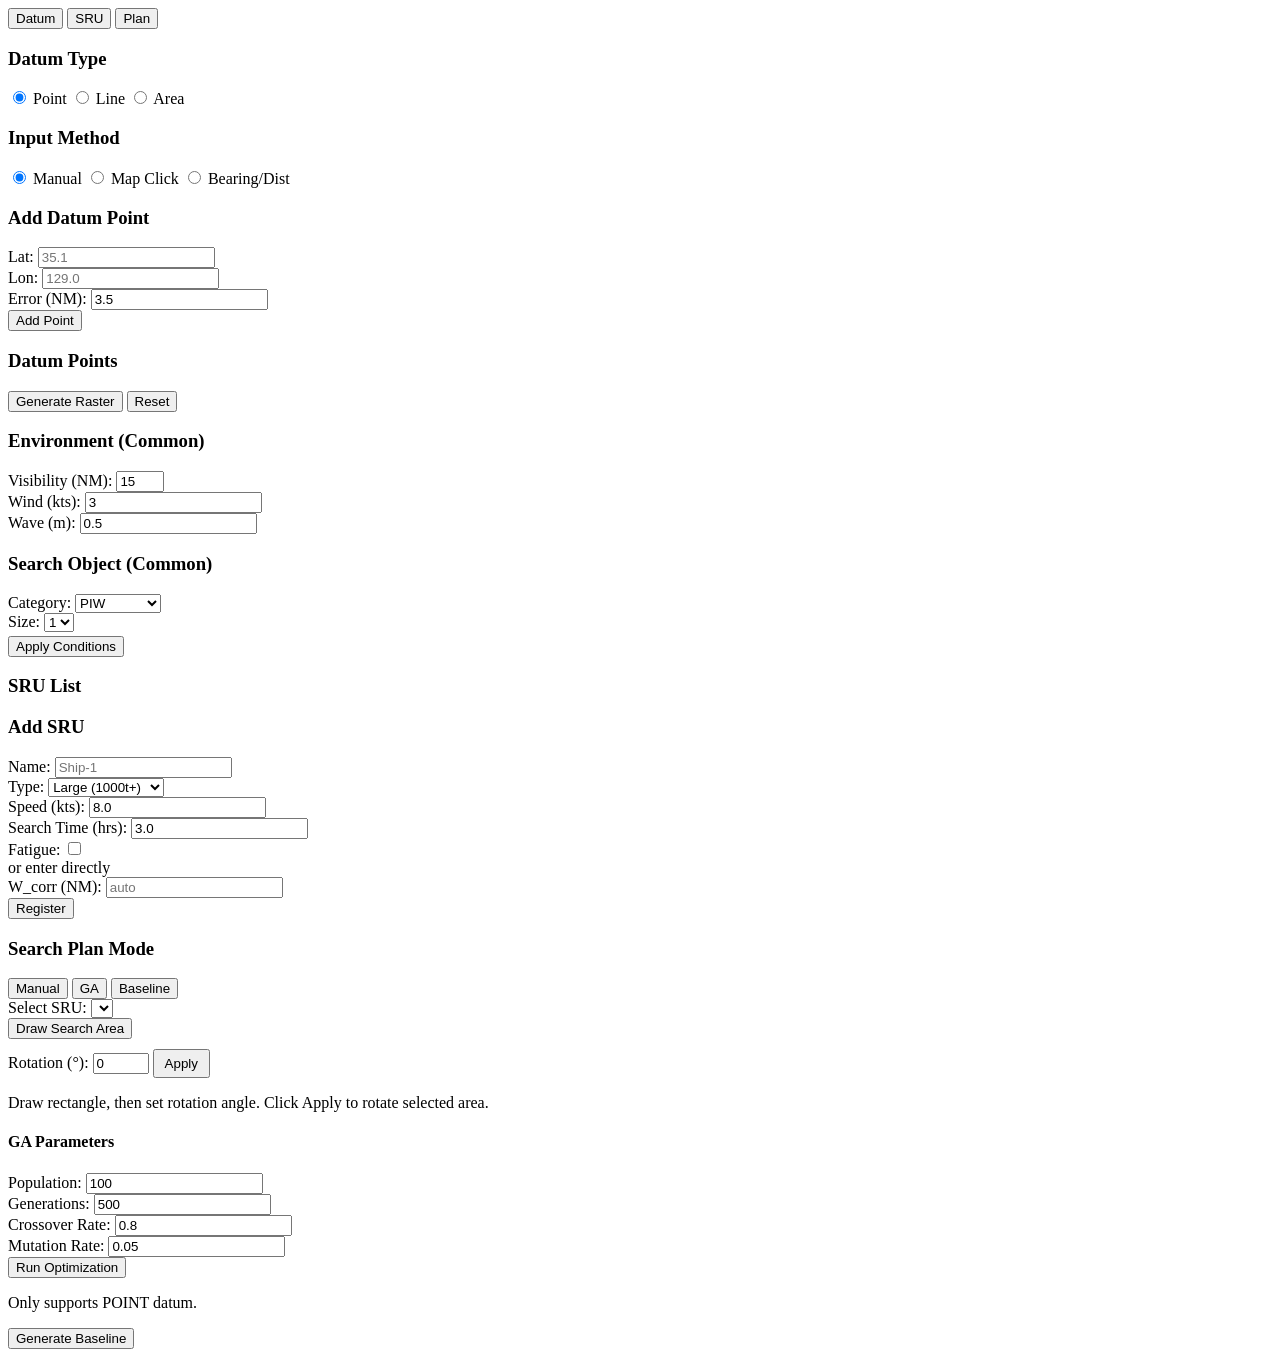
==== src/main/resources/templates/main/index.html @ f704bb67 "최초 커밋: IAMSAR 수색계획 최적화 검증 프로그램 - Spring Boot 3.0 + Thymeleaf + OpenLayers 7 기반 웹 애플리케이션 - 데이텀 입력 (점/" ====
<!DOCTYPE html>
<html xmlns:th="http://www.thymeleaf.org"
      xmlns:layout="http://www.ultraq.net.nz/thymeleaf/layout"
      layout:decorate="~{layout/default}">

<div layout:fragment="content">

    <!-- Left Panel -->
    <aside class="left-panel" id="leftPanel">
        <div class="tab-buttons">
            <button class="tab-button active" data-tab="datumTab">
                <i class="fa-solid fa-location-dot"></i> Datum
            </button>
            <button class="tab-button" data-tab="sruTab">
                <i class="fa-solid fa-ship"></i> SRU
            </button>
            <button class="tab-button" data-tab="planTab">
                <i class="fa-solid fa-magnifying-glass"></i> Plan
            </button>
        </div>

        <!-- Tab 1: Datum -->
        <div class="tab-content active" id="datumTab">
            <div class="panel-section">
                <h3>Datum Type</h3>
                <div class="radio-group">
                    <label><input type="radio" name="datumType" value="POINT" checked/> Point</label>
                    <label><input type="radio" name="datumType" value="LINE"/> Line</label>
                    <label><input type="radio" name="datumType" value="AREA"/> Area</label>
                </div>
            </div>

            <div class="panel-section">
                <h3>Input Method</h3>
                <div class="radio-group">
                    <label><input type="radio" name="inputMethod" value="manual" checked/> Manual</label>
                    <label><input type="radio" name="inputMethod" value="map"/> Map Click</label>
                    <label><input type="radio" name="inputMethod" value="bearing"/> Bearing/Dist</label>
                </div>
            </div>

            <!-- Manual coordinate input -->
            <div class="panel-section" id="manualInputSection">
                <h3>Add Datum Point</h3>
                <div class="form-row">
                    <label>Lat:</label>
                    <input type="number" id="datumLat" step="0.0001" placeholder="35.1"/>
                </div>
                <div class="form-row">
                    <label>Lon:</label>
                    <input type="number" id="datumLon" step="0.0001" placeholder="129.0"/>
                </div>
                <div class="form-row">
                    <label>Error (NM):</label>
                    <input type="number" id="datumError" step="0.1" value="3.5" min="0.1"/>
                </div>
                <button class="btn-primary" id="addDatumPointBtn">
                    <i class="fa-solid fa-plus"></i> Add Point
                </button>
            </div>

            <!-- Map click info -->
            <div class="panel-section" id="mapClickSection" style="display:none;">
                <h3>Map Click</h3>
                <div class="form-row">
                    <label>Error (NM):</label>
                    <input type="number" id="datumErrorMapClick" step="0.1" value="3.5" min="0.1"/>
                </div>
                <p class="hint">Click map to place datum point. Auto-stops after 1 click for POINT type.</p>
            </div>

            <!-- Bearing/Distance input -->
            <div class="panel-section" id="bearingInputSection" style="display:none;">
                <h3>From Existing Point</h3>
                <div class="form-row">
                    <label>From:</label>
                    <select id="bearingFromPoint">
                        <option value="0">Point #1</option>
                    </select>
                </div>
                <div class="form-row">
                    <label>Bearing (&deg;):</label>
                    <input type="number" id="bearingDeg" step="0.1" value="0" min="0" max="360"/>
                </div>
                <div class="form-row">
                    <label>Distance (NM):</label>
                    <input type="number" id="bearingDistNm" step="0.1" value="5.0" min="0.1"/>
                </div>
                <div class="form-row">
                    <label>Error (NM):</label>
                    <input type="number" id="bearingError" step="0.1" value="3.5" min="0.1"/>
                </div>
                <button class="btn-primary" id="addBearingPointBtn">
                    <i class="fa-solid fa-plus"></i> Add Point
                </button>
                <p class="hint">Requires at least 1 existing datum point.</p>
            </div>

            <!-- Datum Points list + distance/bearing info -->
            <div class="panel-section">
                <h3>Datum Points <span id="datumCountBadge" class="count-badge"></span></h3>
                <div id="datumPointList" class="item-list"></div>
                <div id="datumDistInfo" class="datum-dist-info" style="display:none;"></div>
            </div>

            <div class="panel-section button-row">
                <button class="btn-primary" id="generateRasterBtn">
                    <i class="fa-solid fa-layer-group"></i> Generate Raster
                </button>
                <button class="btn-secondary" id="resetDatumBtn">
                    <i class="fa-solid fa-rotate-left"></i> Reset
                </button>
            </div>
        </div>

        <!-- Tab 2: SRU -->
        <div class="tab-content" id="sruTab">

            <!-- Common Conditions -->
            <div class="panel-section">
                <h3><i class="fa-solid fa-cloud-sun"></i> Environment (Common)</h3>
                <div class="form-row">
                    <label>Visibility (NM):</label>
                    <input type="number" id="envVisibility" step="1" value="15" min="1" max="20"/>
                </div>
                <div class="form-row">
                    <label>Wind (kts):</label>
                    <input type="number" id="envWindSpeed" step="1" value="3"/>
                </div>
                <div class="form-row">
                    <label>Wave (m):</label>
                    <input type="number" id="envWaveHeight" step="0.1" value="0.5"/>
                </div>
            </div>

            <div class="panel-section">
                <h3><i class="fa-solid fa-crosshairs"></i> Search Object (Common)</h3>
                <div class="form-row">
                    <label>Category:</label>
                    <select id="soCategory">
                        <option value="PIW">PIW</option>
                        <option value="RAFT">Raft</option>
                        <option value="POWERBOAT">Powerboat</option>
                        <option value="SAILBOAT">Sailboat</option>
                        <option value="SHIP">Ship</option>
                    </select>
                </div>
                <div class="form-row">
                    <label>Size:</label>
                    <select id="soSize">
                        <option value="1">1</option>
                    </select>
                </div>
                <button class="btn-primary" id="applyConditionsBtn" style="margin-top:4px;">
                    <i class="fa-solid fa-check"></i> Apply Conditions
                </button>
            </div>

            <!-- SRU List -->
            <div class="panel-section">
                <h3>SRU List</h3>
                <div id="sruList" class="item-list"></div>
            </div>

            <!-- Add SRU -->
            <div class="panel-section">
                <h3>Add SRU</h3>
                <div class="form-row">
                    <label>Name:</label>
                    <input type="text" id="sruName" placeholder="Ship-1"/>
                </div>
                <div class="form-row">
                    <label>Type:</label>
                    <select id="sruType">
                        <option value="LARGE">Large (1000t+)</option>
                        <option value="MEDIUM">Medium (300t+)</option>
                        <option value="SMALL">Small (&lt;300t)</option>
                        <option value="BOAT">Boat (Special)</option>
                        <option value="ROTARY">Rotary Wing</option>
                        <option value="FIXED">Fixed Wing</option>
                    </select>
                </div>
                <div class="form-row">
                    <label>Speed (kts):</label>
                    <input type="number" id="sruSpeed" step="0.1" value="8.0"/>
                </div>
                <div class="form-row">
                    <label>Search Time (hrs):</label>
                    <input type="number" id="sruEndurance" step="0.1" value="3.0"/>
                </div>
                <div class="form-row" id="altitudeRow" style="display:none;">
                    <label>Altitude (m):</label>
                    <select id="sruAltitude">
                        <option value="150" selected>150</option>
                        <option value="300">300</option>
                        <option value="600">600</option>
                    </select>
                </div>
                <div class="form-row">
                    <label>Fatigue:</label>
                    <input type="checkbox" id="sruFatigue"/>
                </div>
                <div class="form-divider">or enter directly</div>
                <div class="form-row">
                    <label>W_corr (NM):</label>
                    <input type="number" id="sruWcorr" step="0.1" placeholder="auto"/>
                </div>
                <div class="button-row">
                    <button class="btn-primary" id="addSruBtn">
                        <i class="fa-solid fa-plus"></i> Register
                    </button>
                </div>
            </div>
        </div>

        <!-- Tab 3: Search Plan -->
        <div class="tab-content" id="planTab">
            <div class="panel-section">
                <h3>Search Plan Mode</h3>
                <div class="mode-buttons">
                    <button class="mode-button active" data-mode="manual">Manual</button>
                    <button class="mode-button" data-mode="ga">GA</button>
                    <button class="mode-button" data-mode="baseline">Baseline</button>
                </div>
            </div>

            <!-- Manual mode -->
            <div class="plan-mode-content active" id="manualMode">
                <div class="panel-section">
                    <div class="form-row">
                        <label>Select SRU:</label>
                        <select id="manualSruSelect"></select>
                    </div>
                    <button class="btn-primary" id="drawSearchAreaBtn">
                        <i class="fa-solid fa-draw-polygon"></i> Draw Search Area
                    </button>
                    <div class="form-row" id="rotationRow" style="margin-top:10px;">
                        <label>Rotation (&deg;):</label>
                        <input type="number" id="rotationInput" step="1" value="0" min="0" max="360"/>
                        <button class="btn-secondary" id="applyRotationBtn" style="padding:5px 10px;">
                            <i class="fa-solid fa-rotate"></i> Apply
                        </button>
                    </div>
                    <p class="hint">Draw rectangle, then set rotation angle. Click Apply to rotate selected area.</p>
                </div>
            </div>

            <!-- GA mode -->
            <div class="plan-mode-content" id="gaMode">
                <div class="panel-section">
                    <h4>GA Parameters</h4>
                    <div class="form-row">
                        <label>Population:</label>
                        <input type="number" id="gaPopulation" value="100"/>
                    </div>
                    <div class="form-row">
                        <label>Generations:</label>
                        <input type="number" id="gaGenerations" value="500"/>
                    </div>
                    <div class="form-row">
                        <label>Crossover Rate:</label>
                        <input type="number" id="gaCrossover" step="0.01" value="0.8"/>
                    </div>
                    <div class="form-row">
                        <label>Mutation Rate:</label>
                        <input type="number" id="gaMutation" step="0.01" value="0.05"/>
                    </div>
                    <button class="btn-primary" id="runGaBtn">
                        <i class="fa-solid fa-rocket"></i> Run Optimization
                    </button>
                    <div class="progress-bar-container" id="gaProgressContainer" style="display:none;">
                        <div class="progress-bar" id="gaProgressBar"></div>
                        <span class="progress-text" id="gaProgressText">0%</span>
                    </div>
                </div>
            </div>

            <!-- Baseline mode -->
            <div class="plan-mode-content" id="baselineMode">
                <div class="panel-section">
                    <p class="hint">Only supports POINT datum.</p>
                    <button class="btn-primary" id="runBaselineBtn">
                        <i class="fa-solid fa-table-cells"></i> Generate Baseline
                    </button>
                </div>
            </div>

            <!-- Results -->
            <div class="panel-section" id="resultSection" style="display:none;">
                <h3>Results</h3>
                <table class="result-table">
                    <thead>
                        <tr>
                            <th>SRU</th>
                            <th>POC</th>
                            <th>CF</th>
                            <th>POD</th>
                            <th>POS</th>
                        </tr>
                    </thead>
                    <tbody id="resultTableBody"></tbody>
                    <tfoot>
                        <tr>
                            <td colspan="4"><strong>Total POS</strong></td>
                            <td id="totalPosValue"><strong>-</strong></td>
                        </tr>
                    </tfoot>
                </table>
                <button class="btn-secondary" id="exportResultBtn" style="margin-top:8px;">
                    <i class="fa-solid fa-download"></i> Export JSON
                </button>
            </div>
        </div>
    </aside>

    <!-- Map -->
    <div class="map-container" id="mapContainer"></div>

    <!-- Search Area Tooltip -->
    <div id="searchAreaTooltip" class="search-area-tooltip" style="display:none;">
        <div class="tooltip-name"></div>
        <div class="tooltip-area"></div>
        <div class="tooltip-poc"></div>
        <div class="tooltip-c"></div>
        <div class="tooltip-pod"></div>
        <div class="tooltip-pos"></div>
    </div>

    <!-- Datum drag tooltip -->
    <div id="datumDragTooltip" class="datum-drag-tooltip" style="display:none;"></div>

    <!-- Opacity slider + contour toggle -->
    <div class="opacity-control" id="opacityControl" style="display:none;">
        <label>POC Opacity</label>
        <input type="range" id="opacitySlider" min="0" max="1" step="0.05" value="0.6"/>
        <label style="margin-left:12px;cursor:pointer;">
            <input type="checkbox" id="contourToggle" checked/> 50%
        </label>
    </div>

</div>

<div layout:fragment="scripts">
    <script type="module" th:src="@{/js/app.js}"></script>
</div>

</html>
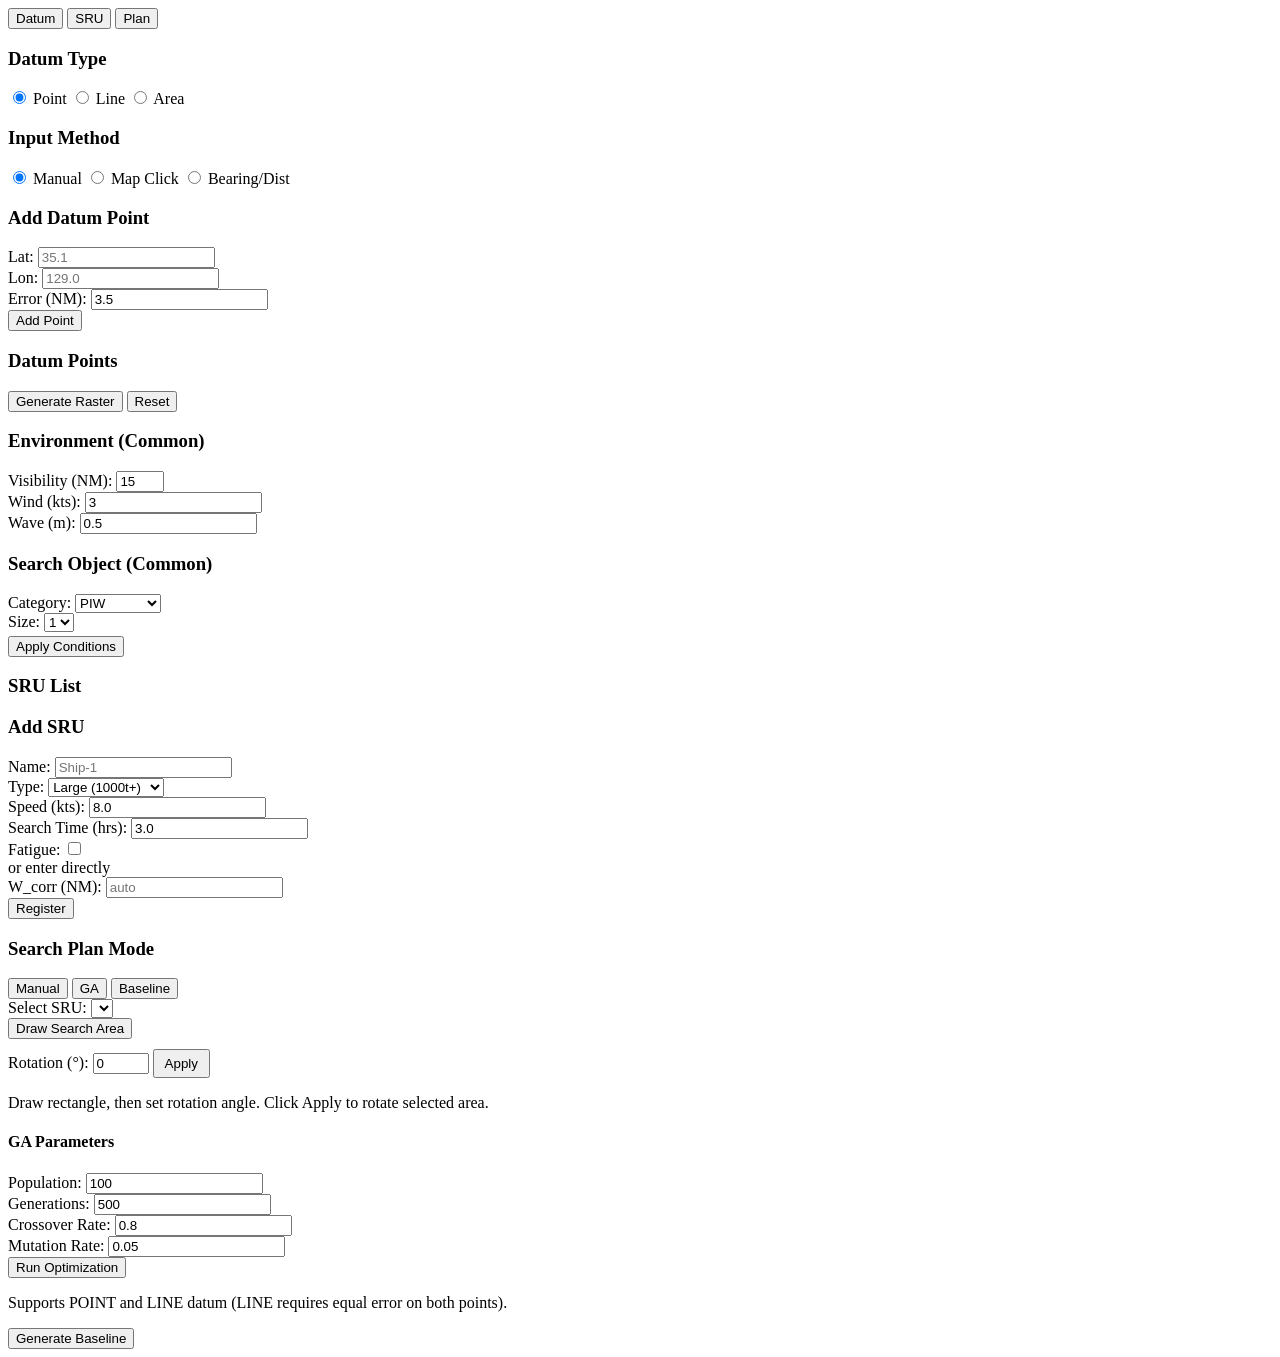
==== commit d6e23d61: "feat: 선 데이텀(LINE) Baseline 수색계획 지원 (#3) - LINE 데이텀용 IAMSAR L-7 워크시트 수식 구현   - fZ = E × L (datum line" ====
--- a/src/main/resources/templates/main/index.html
+++ b/src/main/resources/templates/main/index.html
@@ -278,7 +278,7 @@
             <!-- Baseline mode -->
             <div class="plan-mode-content" id="baselineMode">
                 <div class="panel-section">
-                    <p class="hint">Only supports POINT datum.</p>
+                    <p class="hint">Supports POINT and LINE datum (LINE requires equal error on both points).</p>
                     <button class="btn-primary" id="runBaselineBtn">
                         <i class="fa-solid fa-table-cells"></i> Generate Baseline
                     </button>
